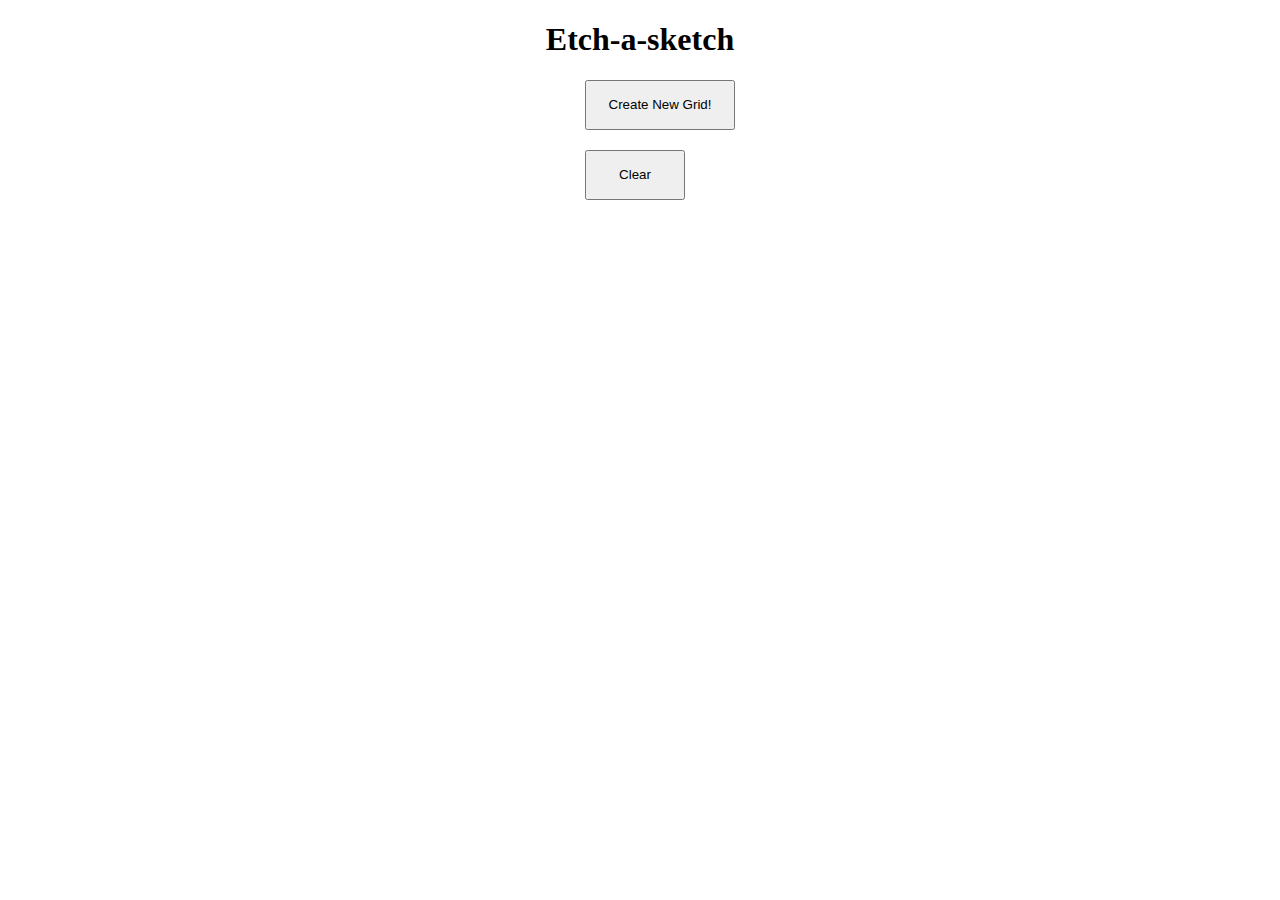
==== index.html @ d2a10a30 "Change border color" ====
<!DOCTYPE html>
<html lang="en">
  <head>
    <meta charset="UTF-8" />
    <meta http-equiv="X-UA-Compatible" content="IE=edge" />
    <meta name="viewport" content="width=device-width, initial-scale=1.0" />
    <title>Etch-a-Sketch</title>
  </head>
  <link rel="stylesheet" href="styles.css" />
  <body>
    <script defer src="index.js"></script>
    
    <h1 class="title">Etch-a-sketch</h1>
    <div class="body-container">
      
      <div class="container"></div>
      <div class="buttons">
        <button class="play">Create New Grid!</button>
        <button class="clear">Clear</button>
      </div>
    
  </body>
</html>
---- styles.css ----
.square {
  border: 1px solid lightgrey;
}
* {
  box-sizing: border-box;
}

.title {
  display: flex;
  justify-content: center;
  align-items: center;
}
.body-container {
  display: flex;
  justify-content: center;
  align-items: center;
  gap: 40px;
}

.buttons {
  display: flex;
  flex-direction: column;
  gap: 20px;
}
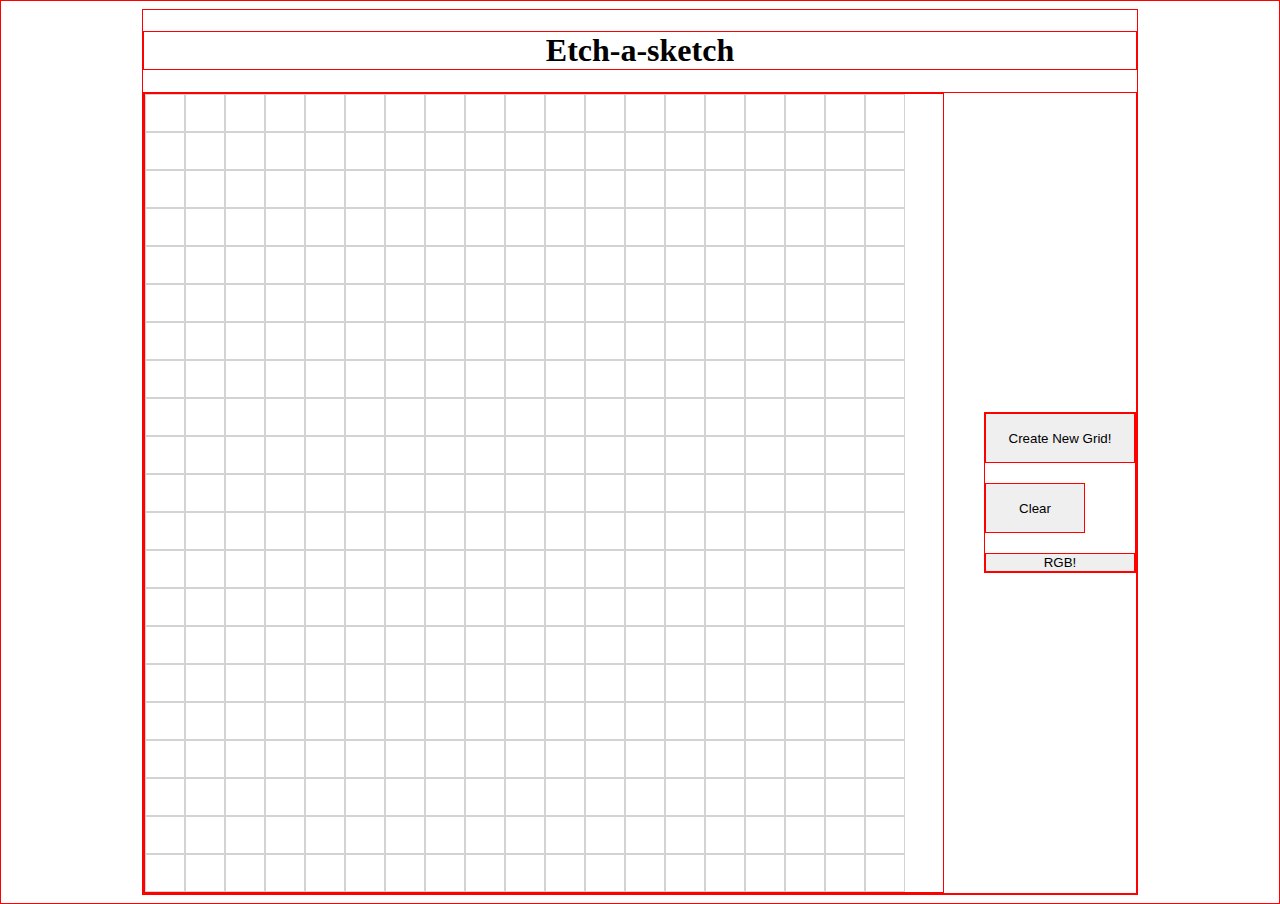
==== commit 03a978e0: "Create an initial grid" ====
--- a/index.html
+++ b/index.html
@@ -17,6 +17,7 @@
       <div class="buttons">
         <button class="play">Create New Grid!</button>
         <button class="clear">Clear</button>
+        <button class="rgb">RGB!</button>
       </div>
     
   </body>
--- a/styles.css
+++ b/styles.css
@@ -3,8 +3,18 @@
 }
 * {
   box-sizing: border-box;
+  border: 1px solid red;
 }
-
+html {
+  display: flex;
+  justify-content: center;
+  align-items: center;
+  min-height: 100vh;
+}
+.container {
+  width: 800px;
+  height: 800px;
+}
 .title {
   display: flex;
   justify-content: center;
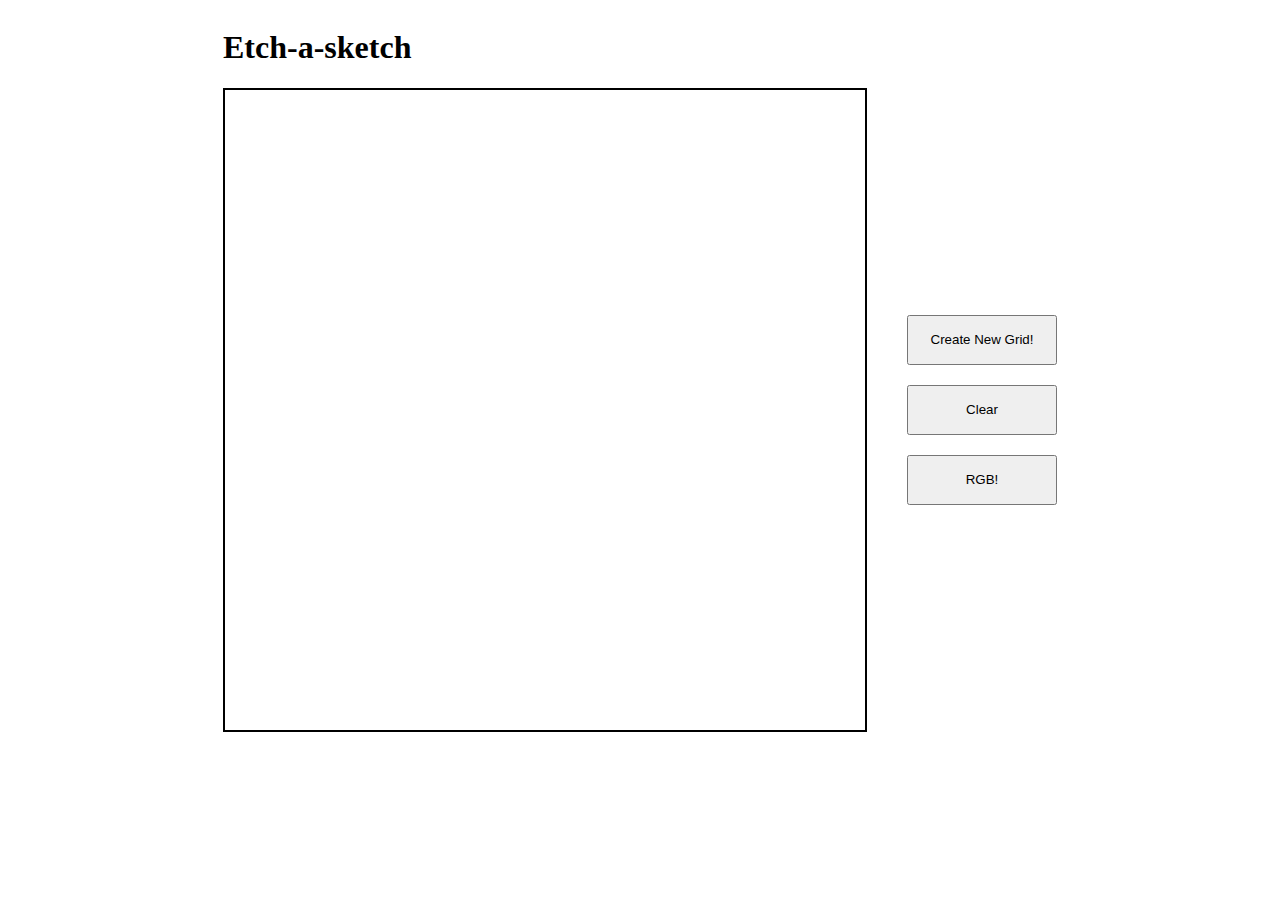
==== commit ba668775: "Remove css reset" ====
--- a/index.html
+++ b/index.html
@@ -4,21 +4,20 @@
     <meta charset="UTF-8" />
     <meta http-equiv="X-UA-Compatible" content="IE=edge" />
     <meta name="viewport" content="width=device-width, initial-scale=1.0" />
-    <title>Etch-a-Sketch</title>
   </head>
   <link rel="stylesheet" href="styles.css" />
+
   <body>
+    <h1 class="title">Etch-a-sketch</h1>
     <script defer src="index.js"></script>
-    
-    <h1 class="title">Etch-a-sketch</h1>
+
     <div class="body-container">
-      
       <div class="container"></div>
       <div class="buttons">
         <button class="play">Create New Grid!</button>
         <button class="clear">Clear</button>
         <button class="rgb">RGB!</button>
       </div>
-    
+    </div>
   </body>
 </html>
--- a/styles.css
+++ b/styles.css
@@ -1,29 +1,20 @@
-.square {
-  border: 1px solid lightgrey;
-}
-* {
-  box-sizing: border-box;
-  border: 1px solid red;
-}
 html {
+  min-height: 100vh;
   display: flex;
   justify-content: center;
-  align-items: center;
-  min-height: 100vh;
 }
 .container {
-  width: 800px;
-  height: 800px;
+  border: 2px solid black;
 }
-.title {
-  display: flex;
-  justify-content: center;
-  align-items: center;
+
+h1 {
+  text-align: left;
 }
 .body-container {
   display: flex;
   justify-content: center;
   align-items: center;
+
   gap: 40px;
 }
 
@@ -32,3 +23,8 @@
   flex-direction: column;
   gap: 20px;
 }
+
+button {
+  width: 150px;
+  height: 50px;
+}
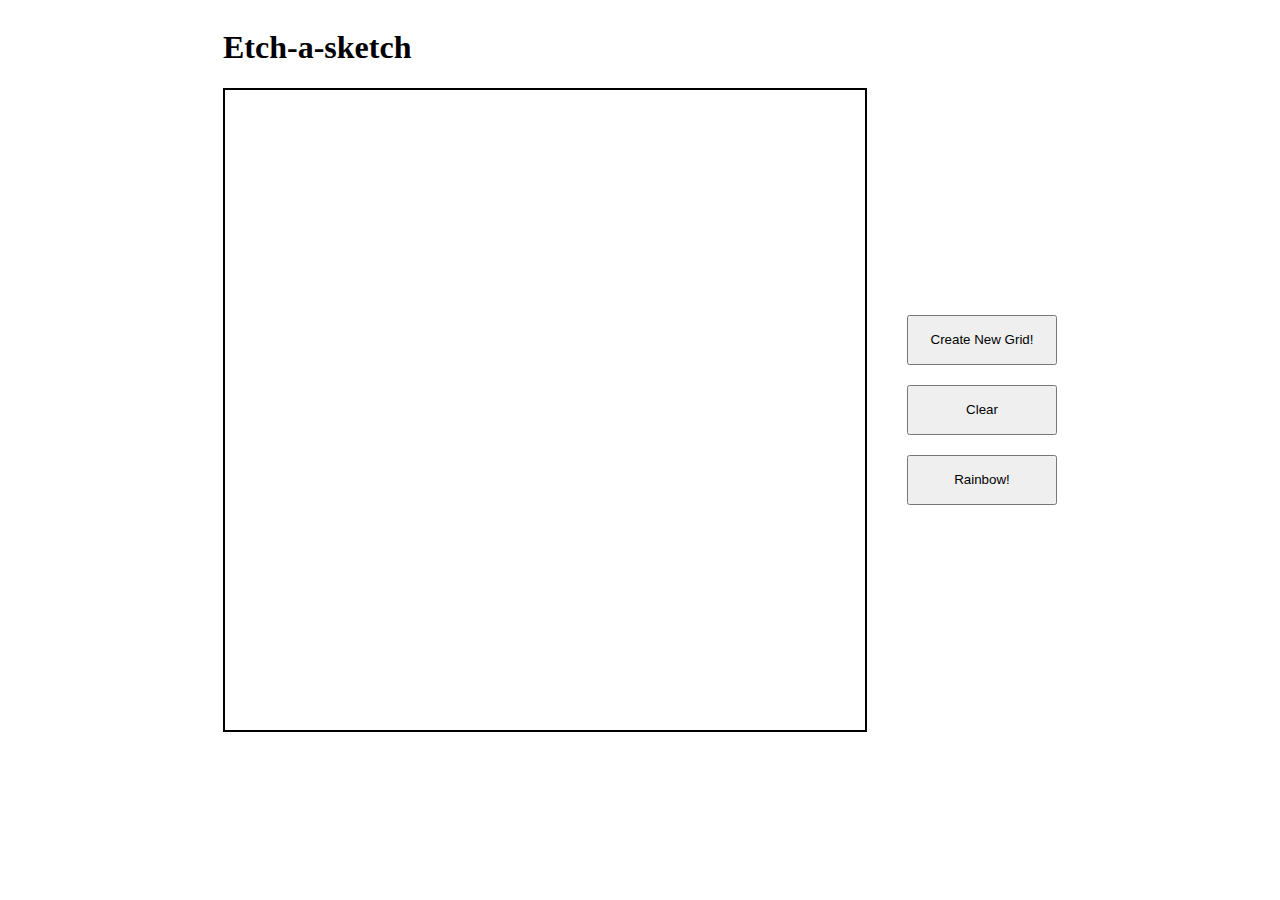
==== commit 67f3d5e3: "[fix] Fix grid size when getting new grid" ====
--- a/index.html
+++ b/index.html
@@ -16,7 +16,7 @@
       <div class="buttons">
         <button class="play">Create New Grid!</button>
         <button class="clear">Clear</button>
-        <button class="rgb">RGB!</button>
+        <button class="rgb">Rainbow!</button>
       </div>
     </div>
   </body>
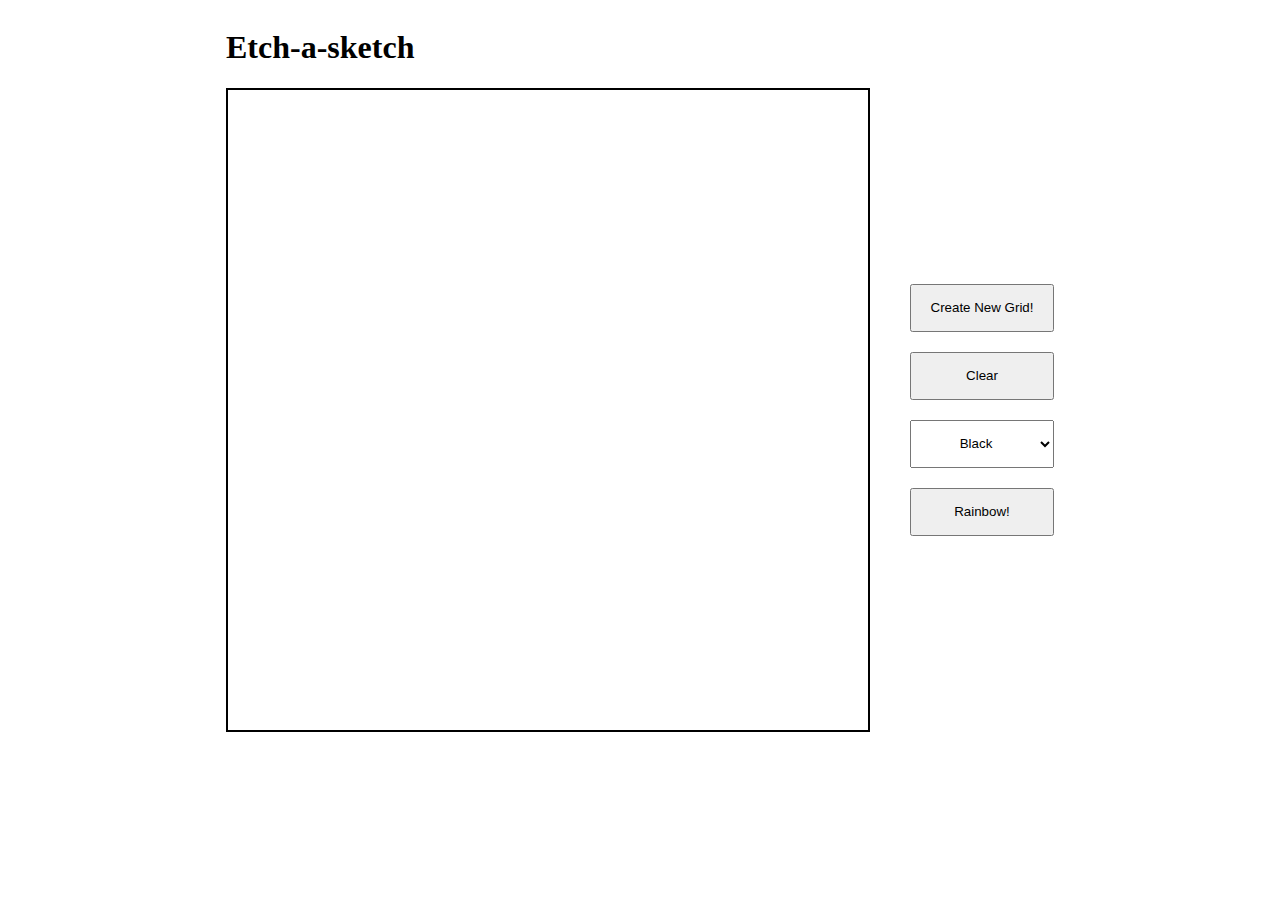
==== commit 25fcac53: "[feat] Add color select button" ====
--- a/index.html
+++ b/index.html
@@ -16,6 +16,12 @@
       <div class="buttons">
         <button class="play">Create New Grid!</button>
         <button class="clear">Clear</button>
+        <select name="Pick a color!">
+          <option value="black" selected>Black</option>
+          <option value="blue">Blue</option>
+          <option value="red">Red</option>
+          <option value="yellow">Yellow</option>
+        </select>
         <button class="rgb">Rainbow!</button>
       </div>
     </div>
--- a/styles.css
+++ b/styles.css
@@ -25,6 +25,12 @@
 }
 
 button {
-  width: 150px;
-  height: 50px;
+  width: 9rem;
+  height: 3rem;
 }
+
+select {
+  text-align: center;
+  width: 9rem;
+  height: 3rem;
+}
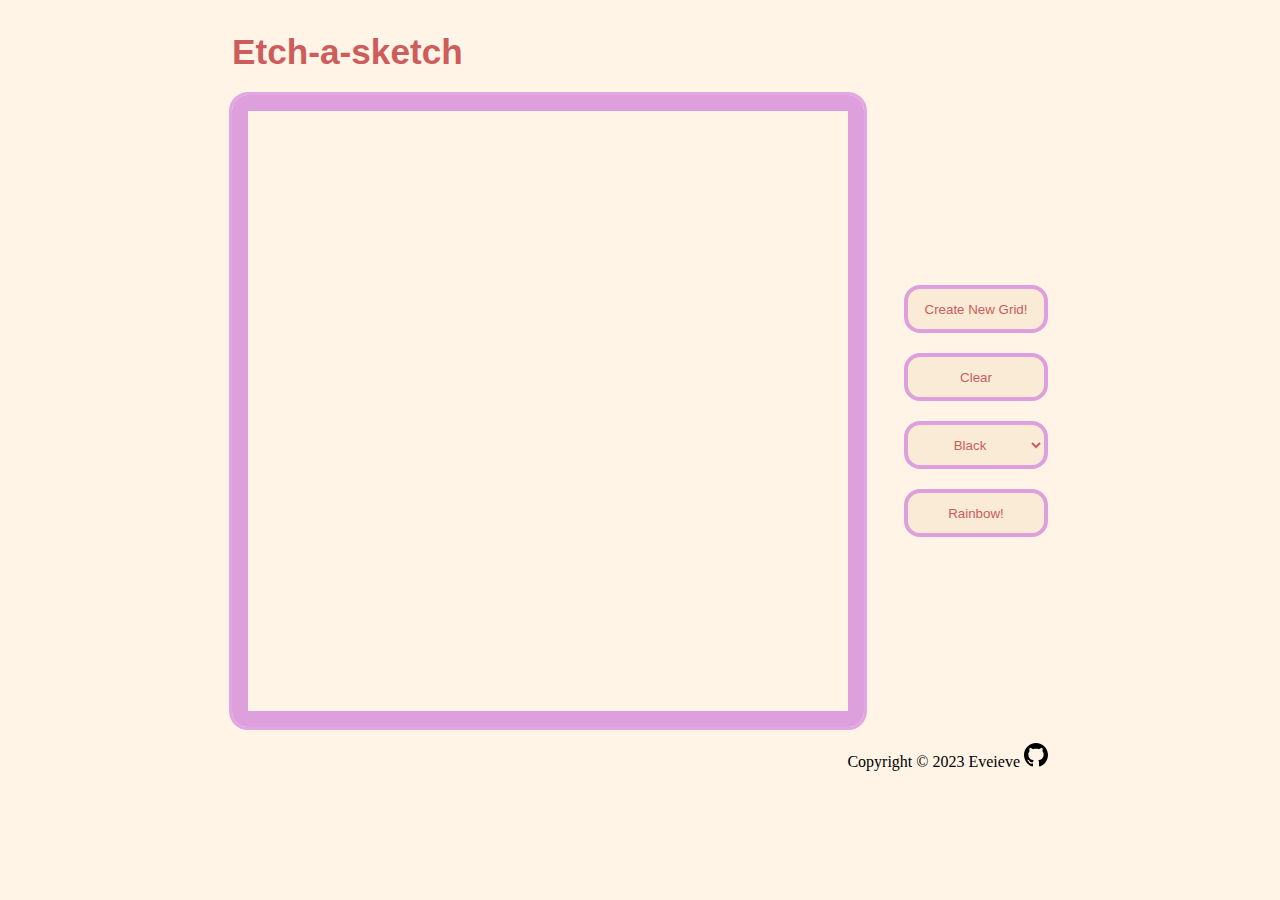
==== commit b22fc946: "[fix] Fix container to not have any empty spaces" ====
--- a/index.html
+++ b/index.html
@@ -4,6 +4,7 @@
     <meta charset="UTF-8" />
     <meta http-equiv="X-UA-Compatible" content="IE=edge" />
     <meta name="viewport" content="width=device-width, initial-scale=1.0" />
+    <title>Etch a Sketch</title>
   </head>
   <link rel="stylesheet" href="styles.css" />
 
@@ -16,14 +17,30 @@
       <div class="buttons">
         <button class="play">Create New Grid!</button>
         <button class="clear">Clear</button>
-        <select name="Pick a color!">
+        <select name="select" id="select">
           <option value="black" selected>Black</option>
           <option value="blue">Blue</option>
           <option value="red">Red</option>
+          <option value="green">Green</option>
           <option value="yellow">Yellow</option>
         </select>
         <button class="rgb">Rainbow!</button>
       </div>
     </div>
+    <footer>
+      Copyright © 2023 Eveieve
+      <a href="https://github.com/Eveieve">
+        <svg
+          xmlns="http://www.w3.org/2000/svg"
+          width="24"
+          height="24"
+          viewBox="0 0 24 24"
+        >
+          <path
+            d="M12 0c-6.626 0-12 5.373-12 12 0 5.302 3.438 9.8 8.207 11.387.599.111.793-.261.793-.577v-2.234c-3.338.726-4.033-1.416-4.033-1.416-.546-1.387-1.333-1.756-1.333-1.756-1.089-.745.083-.729.083-.729 1.205.084 1.839 1.237 1.839 1.237 1.07 1.834 2.807 1.304 3.492.997.107-.775.418-1.305.762-1.604-2.665-.305-5.467-1.334-5.467-5.931 0-1.311.469-2.381 1.236-3.221-.124-.303-.535-1.524.117-3.176 0 0 1.008-.322 3.301 1.23.957-.266 1.983-.399 3.003-.404 1.02.005 2.047.138 3.006.404 2.291-1.552 3.297-1.23 3.297-1.23.653 1.653.242 2.874.118 3.176.77.84 1.235 1.911 1.235 3.221 0 4.609-2.807 5.624-5.479 5.921.43.372.823 1.102.823 2.222v3.293c0 .319.192.694.801.576 4.765-1.589 8.199-6.086 8.199-11.386 0-6.627-5.373-12-12-12z"
+          />
+        </svg>
+      </a>
+    </footer>
   </body>
 </html>
--- a/styles.css
+++ b/styles.css
@@ -2,13 +2,25 @@
   min-height: 100vh;
   display: flex;
   justify-content: center;
+  background-color: rgb(255, 244, 230);
 }
+/* * {
+  border: 2px solid red;
+} */
 .container {
-  border: 2px solid black;
+  border: 1rem solid plum;
+  border-radius: 1rem;
+  outline: 0.2rem solid rgb(226, 167, 226);
 }
-
+footer {
+  text-align: end;
+  padding-top: 1rem;
+}
 h1 {
   text-align: left;
+  color: indianred;
+  font-size: 2.2rem;
+  font-family: "Segoe UI", Tahoma, Geneva, Verdana, sans-serif;
 }
 .body-container {
   display: flex;
@@ -27,10 +39,27 @@
 button {
   width: 9rem;
   height: 3rem;
+  font-family: "Segoe UI", Tahoma, Geneva, Verdana, sans-serif;
+  color: indianred;
+  background-color: antiquewhite;
+  border-radius: 1rem;
+  border: 0.3rem solid plum;
 }
 
 select {
   text-align: center;
   width: 9rem;
   height: 3rem;
+  color: indianred;
+  background-color: antiquewhite;
+  border: 0.3rem solid plum;
+  border-radius: 1rem;
 }
+
+select:hover {
+  background-color: rgb(226, 211, 191);
+}
+
+button:hover {
+  background-color: rgb(226, 211, 191);
+}
